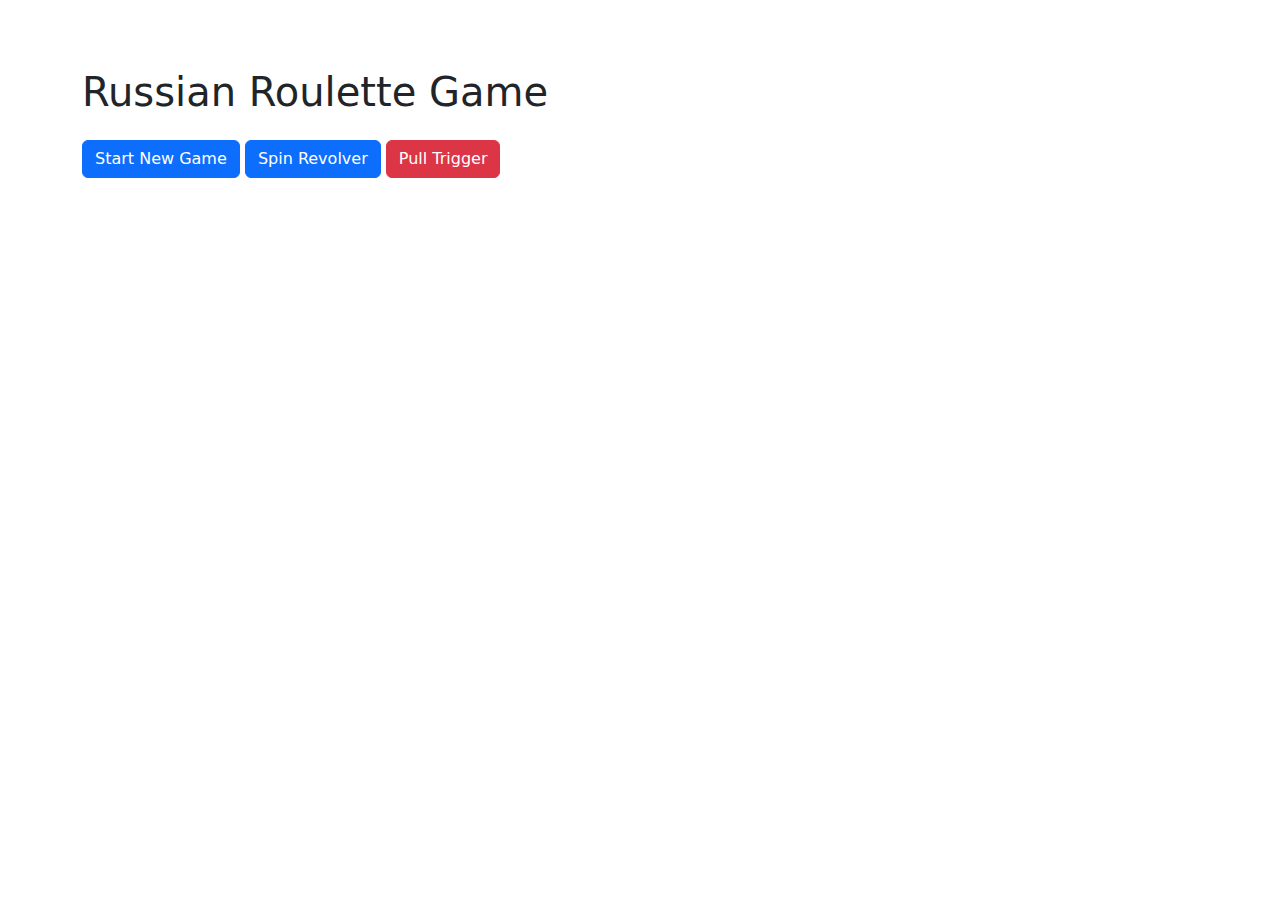
==== Russian Roulette/FrontEnd/index.html @ 6aae6786 "Add files via upload" ====
<!DOCTYPE html>
<html lang="en">
  <head>
    <meta charset="UTF-8" />
    <meta name="viewport" content="width=device-width, initial-scale=1.0" />
    <title>Russian Roulette Game</title>
    <link
      href="https://cdn.jsdelivr.net/npm/bootstrap@5.3.0/dist/css/bootstrap.min.css"
      rel="stylesheet"
    />
    <style>
      body {
        padding: 20px;
      }

      #result {
        margin-top: 20px;
      }
    </style>
  </head>
  <body>
    <div class="container">
      <h1 class="mt-5">Russian Roulette Game</h1>
      <button class="btn btn-primary mt-3" onclick="startNewGame()">
        Start New Game
      </button>
      <button class="btn btn-primary mt-3" onclick="spinRevolver()">
        Spin Revolver
      </button>
      <button class="btn btn-danger mt-3" onclick="pullTrigger()">
        Pull Trigger
      </button>
      <p id="result" class="mt-3"></p>
    </div>

    <script>
      async function startNewGame() {
        try {
          const response = await fetch(
            "https://localhost:7003/Roulette/StartNewGame"
          );
          const result = await response.text();
          document.getElementById("result").innerText = result;
        } catch (error) {
          console.error("Error starting new game:", error);
          document.getElementById("result").innerText =
            "Error starting new game.";
        }
      }

      async function spinRevolver() {
        try {
          const response = await fetch(
            "https://localhost:7003/Roulette/SpinRevolver"
          );
          const result = await response.text();
          document.getElementById("result").innerText = result;
        } catch (error) {
          console.error("Error spinning revolver:", error);
          document.getElementById("result").innerText =
            "Error spinning revolver.";
        }
      }

      async function pullTrigger() {
        try {
          const response = await fetch(
            "https://localhost:7003/Roulette/PullTrigger"
          );
          const result = await response.text();
          document.getElementById("result").innerText = result;
        } catch (error) {
          console.error("Error pulling trigger:", error);
          document.getElementById("result").innerText =
            "Error pulling trigger.";
        }
      }
    </script>

    <script src="https://cdn.jsdelivr.net/npm/bootstrap@5.3.0/dist/js/bootstrap.bundle.min.js"></script>
  </body>
</html>
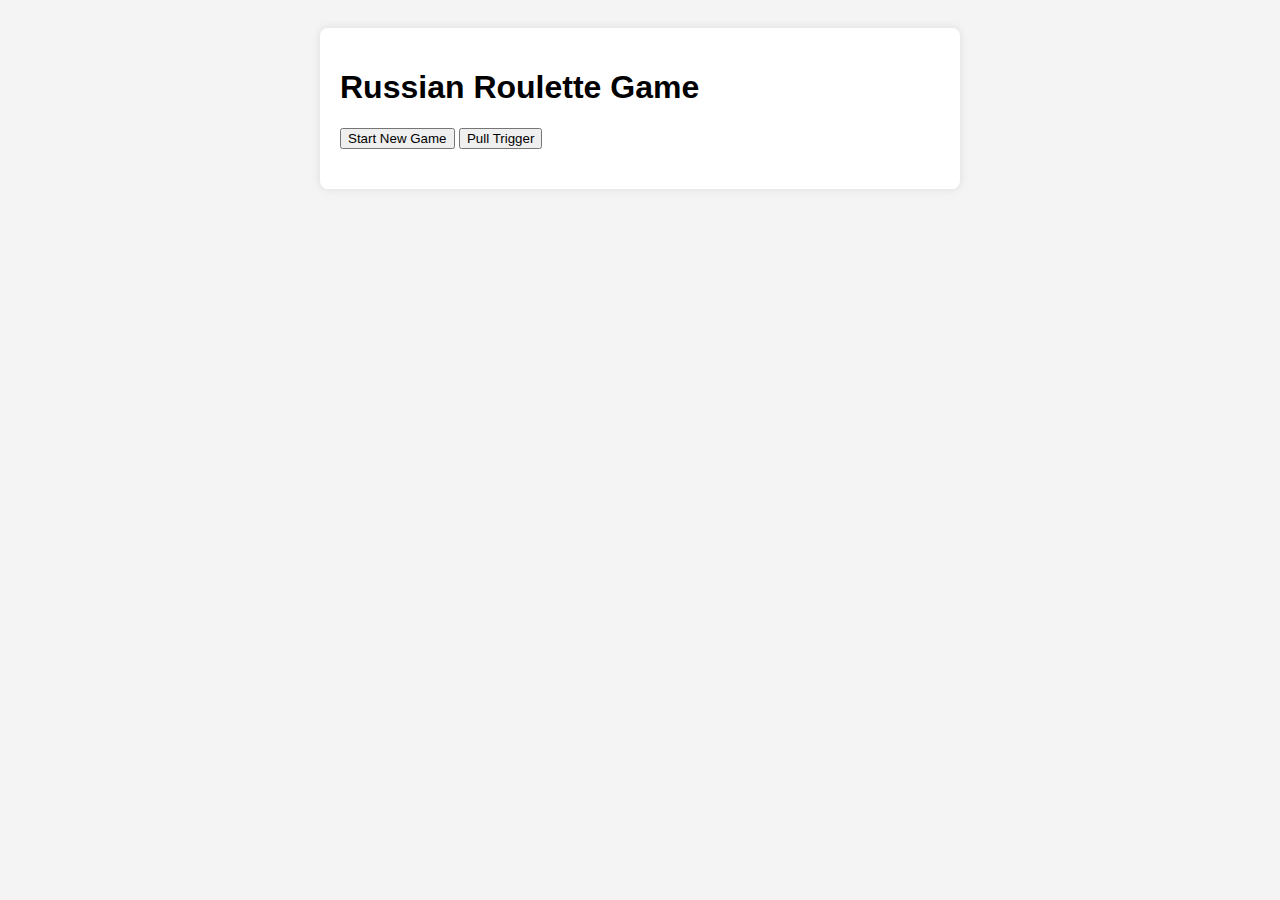
==== commit d55fd478: "Add files via upload" ====
--- a/Russian Roulette/FrontEnd/index.html
+++ b/Russian Roulette/FrontEnd/index.html
@@ -4,79 +4,21 @@
     <meta charset="UTF-8" />
     <meta name="viewport" content="width=device-width, initial-scale=1.0" />
     <title>Russian Roulette Game</title>
-    <link
-      href="https://cdn.jsdelivr.net/npm/bootstrap@5.3.0/dist/css/bootstrap.min.css"
-      rel="stylesheet"
-    />
-    <style>
-      body {
-        padding: 20px;
-      }
+    <link rel="stylesheet" href="style.css" />
+  </head>
 
-      #result {
-        margin-top: 20px;
-      }
-    </style>
-  </head>
   <body>
     <div class="container">
       <h1 class="mt-5">Russian Roulette Game</h1>
-      <button class="btn btn-primary mt-3" onclick="startNewGame()">
+
+      <button class="ButtonStartGame" onclick="startNewGame()">
         Start New Game
       </button>
-      <button class="btn btn-primary mt-3" onclick="spinRevolver()">
-        Spin Revolver
-      </button>
-      <button class="btn btn-danger mt-3" onclick="pullTrigger()">
-        Pull Trigger
-      </button>
+
+      <button class="Button" onclick="pullTrigger()">Pull Trigger</button>
+
       <p id="result" class="mt-3"></p>
     </div>
-
-    <script>
-      async function startNewGame() {
-        try {
-          const response = await fetch(
-            "https://localhost:7003/Roulette/StartNewGame"
-          );
-          const result = await response.text();
-          document.getElementById("result").innerText = result;
-        } catch (error) {
-          console.error("Error starting new game:", error);
-          document.getElementById("result").innerText =
-            "Error starting new game.";
-        }
-      }
-
-      async function spinRevolver() {
-        try {
-          const response = await fetch(
-            "https://localhost:7003/Roulette/SpinRevolver"
-          );
-          const result = await response.text();
-          document.getElementById("result").innerText = result;
-        } catch (error) {
-          console.error("Error spinning revolver:", error);
-          document.getElementById("result").innerText =
-            "Error spinning revolver.";
-        }
-      }
-
-      async function pullTrigger() {
-        try {
-          const response = await fetch(
-            "https://localhost:7003/Roulette/PullTrigger"
-          );
-          const result = await response.text();
-          document.getElementById("result").innerText = result;
-        } catch (error) {
-          console.error("Error pulling trigger:", error);
-          document.getElementById("result").innerText =
-            "Error pulling trigger.";
-        }
-      }
-    </script>
-
-    <script src="https://cdn.jsdelivr.net/npm/bootstrap@5.3.0/dist/js/bootstrap.bundle.min.js"></script>
+    <script src="app.js"></script>
   </body>
 </html>
--- a/Russian Roulette/FrontEnd/style.css
+++ b/Russian Roulette/FrontEnd/style.css
@@ -0,0 +1,46 @@
+body {
+  font-family: "Arial", sans-serif;
+  padding: 20px;
+  background-color: #f4f4f4;
+}
+
+.container {
+  max-width: 600px;
+  margin: 0 auto;
+  background-color: #fff;
+  padding: 20px;
+  border-radius: 8px;
+  box-shadow: 0 0 10px rgba(0, 0, 0, 0.1);
+}
+
+header {
+  text-align: center;
+  margin-bottom: 20px;
+}
+
+.game-controls {
+  display: flex;
+  flex-direction: column;
+  gap: 10px;
+}
+
+.button {
+  padding: 10px;
+  background-color: #3498db;
+  color: #fff;
+  border: none;
+  border-radius: 4px;
+  cursor: pointer;
+  transition: background-color 0.3s ease;
+}
+
+.button:hover {
+  background-color: #2980b9;
+}
+
+#result {
+  margin-top: 20px;
+  text-align: center;
+  font-weight: bold;
+  color: #e74c3c;
+}
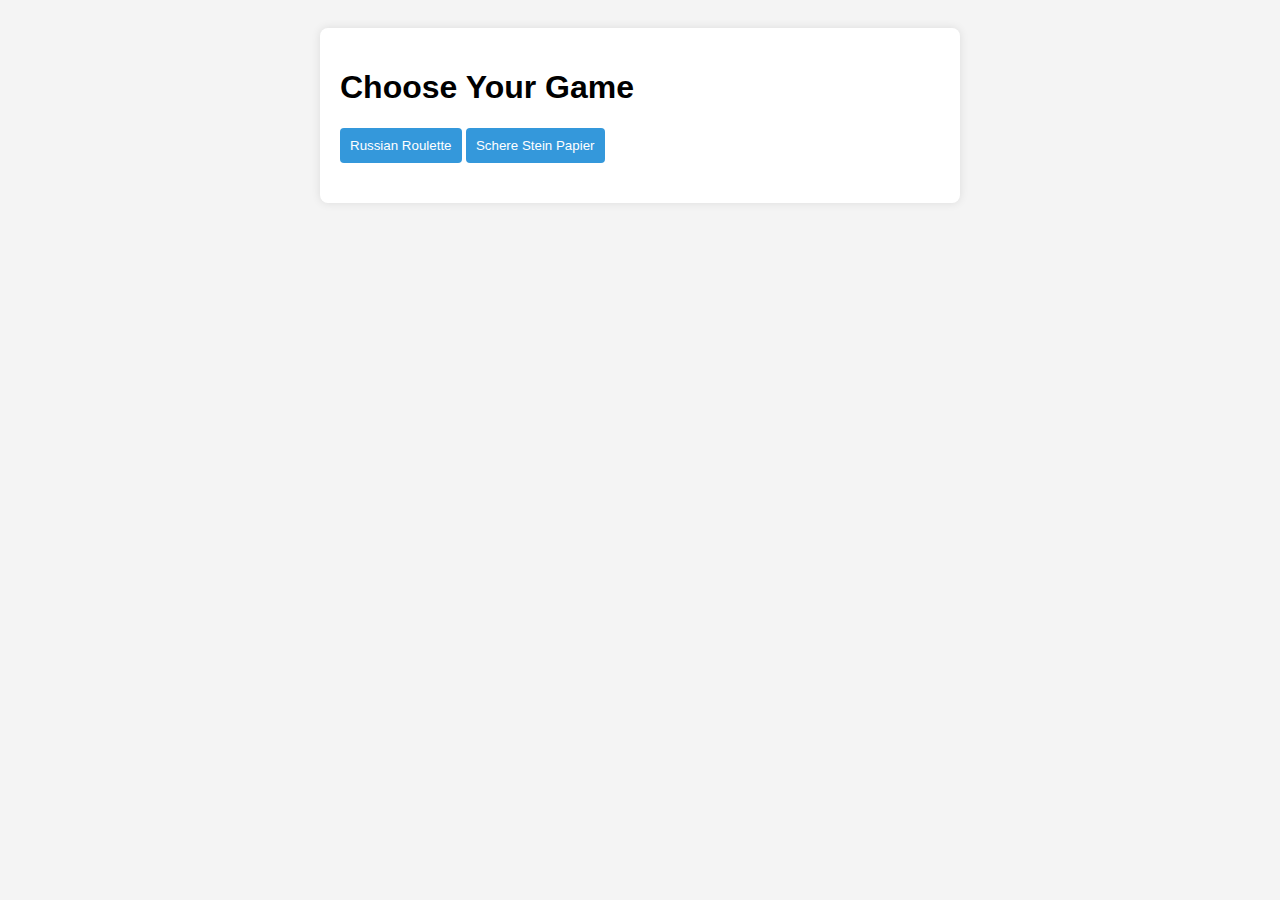
==== commit 3e00e580: "Startseite" ====
--- a/Russian Roulette/FrontEnd/index.html
+++ b/Russian Roulette/FrontEnd/index.html
@@ -1,24 +1,36 @@
 <!DOCTYPE html>
 <html lang="en">
-  <head>
-    <meta charset="UTF-8" />
-    <meta name="viewport" content="width=device-width, initial-scale=1.0" />
-    <title>Russian Roulette Game</title>
-    <link rel="stylesheet" href="style.css" />
-  </head>
+<head>
+    <meta charset="UTF-8">
+    <meta name="viewport" content="width=device-width, initial-scale=1.0">
+    <title>Game Selection</title>
+    <link rel="stylesheet" href="style.css">
+</head>
+<body>
+    <div class="container">
+        <div id="startPage">
+            <h1 class="mt-5">Choose Your Game</h1>
+            <button class="button" onclick="showGame('russianRoulette')">Russian Roulette</button>
+            <button class="button" onclick="showGame('rockPaperScissors')">Schere Stein Papier</button>
+        </div>
 
-  <body>
-    <div class="container">
-      <h1 class="mt-5">Russian Roulette Game</h1>
+        <div id="russianRoulette" class="game">
+            <h2>Russian Roulette Game</h2>
+            <button class="button" onclick="startNewGame()">Start New Game</button>
+            <button class="button" onclick="pullTrigger()">Pull Trigger</button>
+            <button class="button" onclick="showGame('startPage')">Back to Start Page</button>
+        </div>
 
-      <button class="ButtonStartGame" onclick="startNewGame()">
-        Start New Game
-      </button>
+        <div id="rockPaperScissors" class="game">
+            <h2>Schere Stein Papier</h2>
+            <button class="button" onclick="playRockPaperScissors('rock')">Stein</button>
+            <button class="button" onclick="playRockPaperScissors('paper')">Papier</button>
+            <button class="button" onclick="playRockPaperScissors('scissors')">Schere</button>
+            <button class="button" onclick="showGame('startPage')">Back to Start Page</button>
+        </div>
 
-      <button class="Button" onclick="pullTrigger()">Pull Trigger</button>
-
-      <p id="result" class="mt-3"></p>
+        <p id="result" class="mt-3"></p>
     </div>
     <script src="app.js"></script>
-  </body>
+</body>
 </html>
--- a/Russian Roulette/FrontEnd/style.css
+++ b/Russian Roulette/FrontEnd/style.css
@@ -44,3 +44,8 @@
   font-weight: bold;
   color: #e74c3c;
 }
+
+.game {
+  display: none;
+}
+
